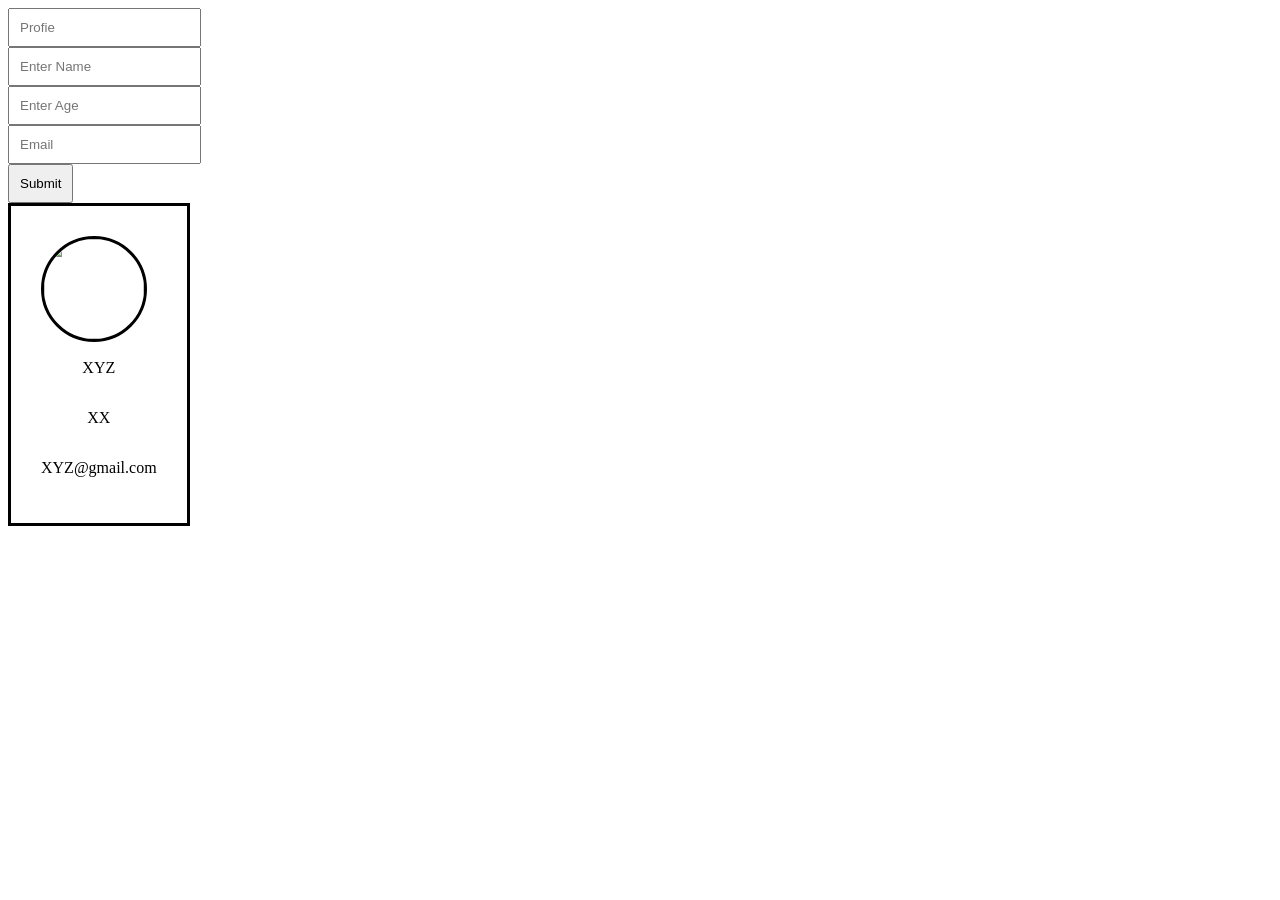
==== Form to Card/index.html @ 911a53c4 "Event based project" ====
<!DOCTYPE html>
<html lang="en">

<head>
    <meta charset="UTF-8">
    <meta name="viewport" content="width=device-width, initial-scale=1.0">
    <title>Form to card</title>
    <style>
        input {
            display: flex;
            padding: 10px;
        }

        #card {
            border: 3px solid black;
            height: fit-content;
            width: fit-content;
            padding: 30px;
        }

        #profile_div img {
            width: 100px;
            height: 100px;
            border-radius: 100%;
            border: 3px solid black;
        }

        #person_details {
            display: flex;
            align-items: center;
            justify-content: center;
            flex-direction: column;
        }
    </style>
</head>

<body>
    <form action="">
        <input type="" placeholder="Profie">
        <input type="text" placeholder="Enter Name">
        <input type="text" placeholder="Enter Age">
        <input type="text" placeholder="Email">
        <input type="submit" id="submitt">
    </form>

    <div id="card">
        <div id="profile_div">
            <img src="https://encrypted-tbn0.gstatic.com/images?q=tbn:ANd9GcRBeYtRmRs_LylsAAWCs75x9di-2y_ZA3UE5KYcIa_Jyg&s=10"
                alt="">
        </div>

        <div id="person_details">
            <p id="person_name">XYZ</p>
            <p id="person_age">XX</p>
            <p id="peraon_email">XYZ@gmail.com</p>
        </div>

    </div>
    <script src="script.js"></script>
</body>

</html>
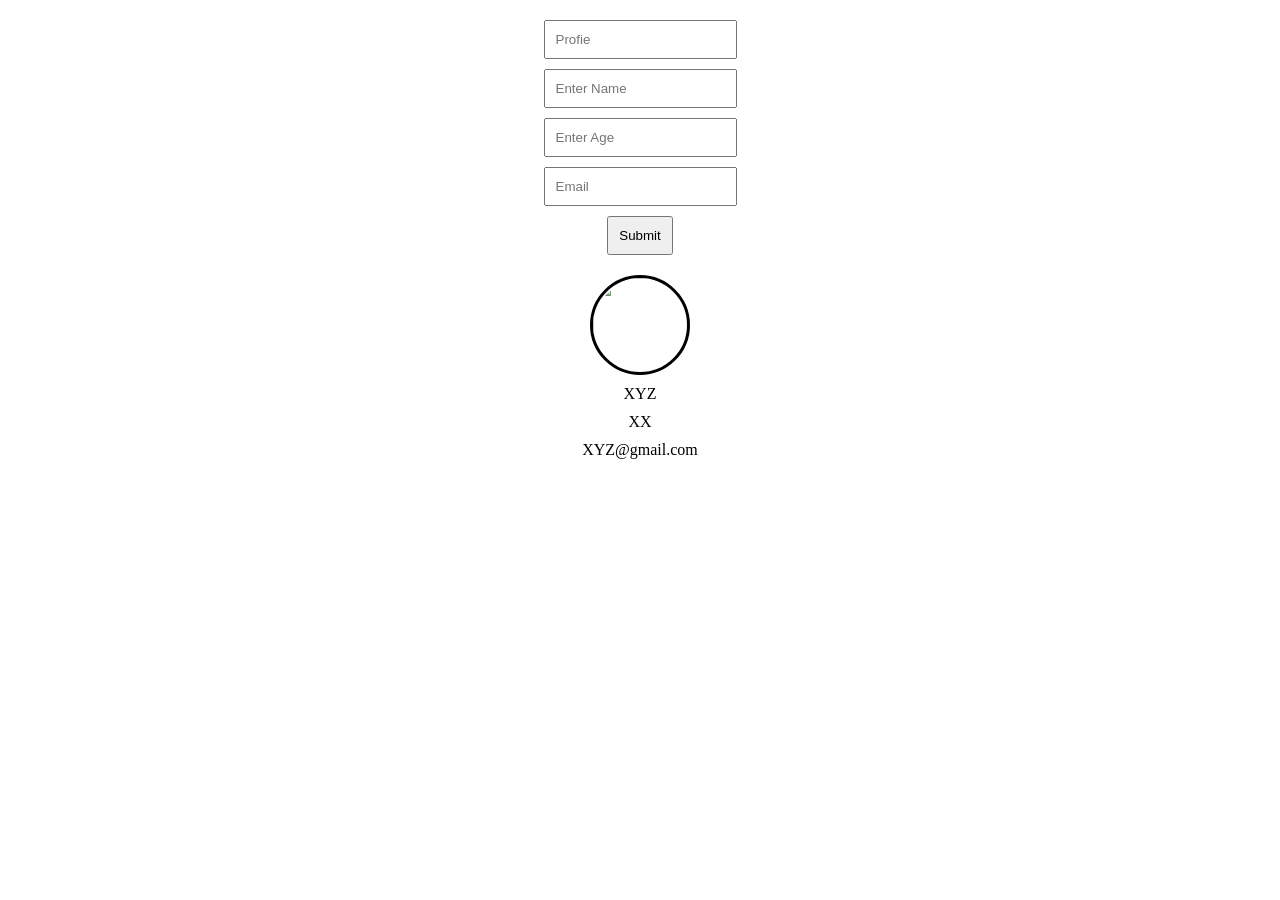
==== commit e77f4813: "Add css to form to card project" ====
--- a/Form to Card/index.html
+++ b/Form to Card/index.html
@@ -5,33 +5,7 @@
     <meta charset="UTF-8">
     <meta name="viewport" content="width=device-width, initial-scale=1.0">
     <title>Form to card</title>
-    <style>
-        input {
-            display: flex;
-            padding: 10px;
-        }
-
-        #card {
-            border: 3px solid black;
-            height: fit-content;
-            width: fit-content;
-            padding: 30px;
-        }
-
-        #profile_div img {
-            width: 100px;
-            height: 100px;
-            border-radius: 100%;
-            border: 3px solid black;
-        }
-
-        #person_details {
-            display: flex;
-            align-items: center;
-            justify-content: center;
-            flex-direction: column;
-        }
-    </style>
+    <link rel="stylesheet" href="style.css">
 </head>
 
 <body>
@@ -44,10 +18,8 @@
     </form>
 
     <div id="card">
-        <div id="profile_div">
-            <img src="https://encrypted-tbn0.gstatic.com/images?q=tbn:ANd9GcRBeYtRmRs_LylsAAWCs75x9di-2y_ZA3UE5KYcIa_Jyg&s=10"
-                alt="">
-        </div>
+        <img src="https://encrypted-tbn0.gstatic.com/images?q=tbn:ANd9GcRBeYtRmRs_LylsAAWCs75x9di-2y_ZA3UE5KYcIa_Jyg&s=10"
+            alt="">
 
         <div id="person_details">
             <p id="person_name">XYZ</p>
@@ -56,6 +28,14 @@
         </div>
 
     </div>
+
+    <!-- <ul>
+        <li>Apple</li>
+        <li>Guava</li>
+        <li>Grapes</li>
+        <li>Banana</li>
+        <li>mango</li>
+    </ul> -->
     <script src="script.js"></script>
 </body>
 
--- a/Form to Card/style.css
+++ b/Form to Card/style.css
@@ -0,0 +1,44 @@
+*{
+    margin: 0;
+    padding: 0;
+    box-sizing: border-box;
+}
+body{
+    height: 100%;
+}
+
+form{
+    display: flex;
+    flex-direction: column;
+    align-items: center;
+    justify-content: center;
+    gap: 10px;
+    padding: 20px;
+}
+
+input{
+    padding: 10px;
+}
+
+#card{
+    display: flex;
+    flex-direction: column;
+    align-items: center;
+    justify-content: center;
+    gap: 10px;
+}
+
+img{
+    height: 100px;
+    width: 100px;
+    border-radius: 100%;
+    border: 3px solid black;
+}
+
+#person_details{
+    display: flex;
+    flex-direction: column;
+    align-items: center;
+    justify-content: center;
+    gap: 10px;
+}
